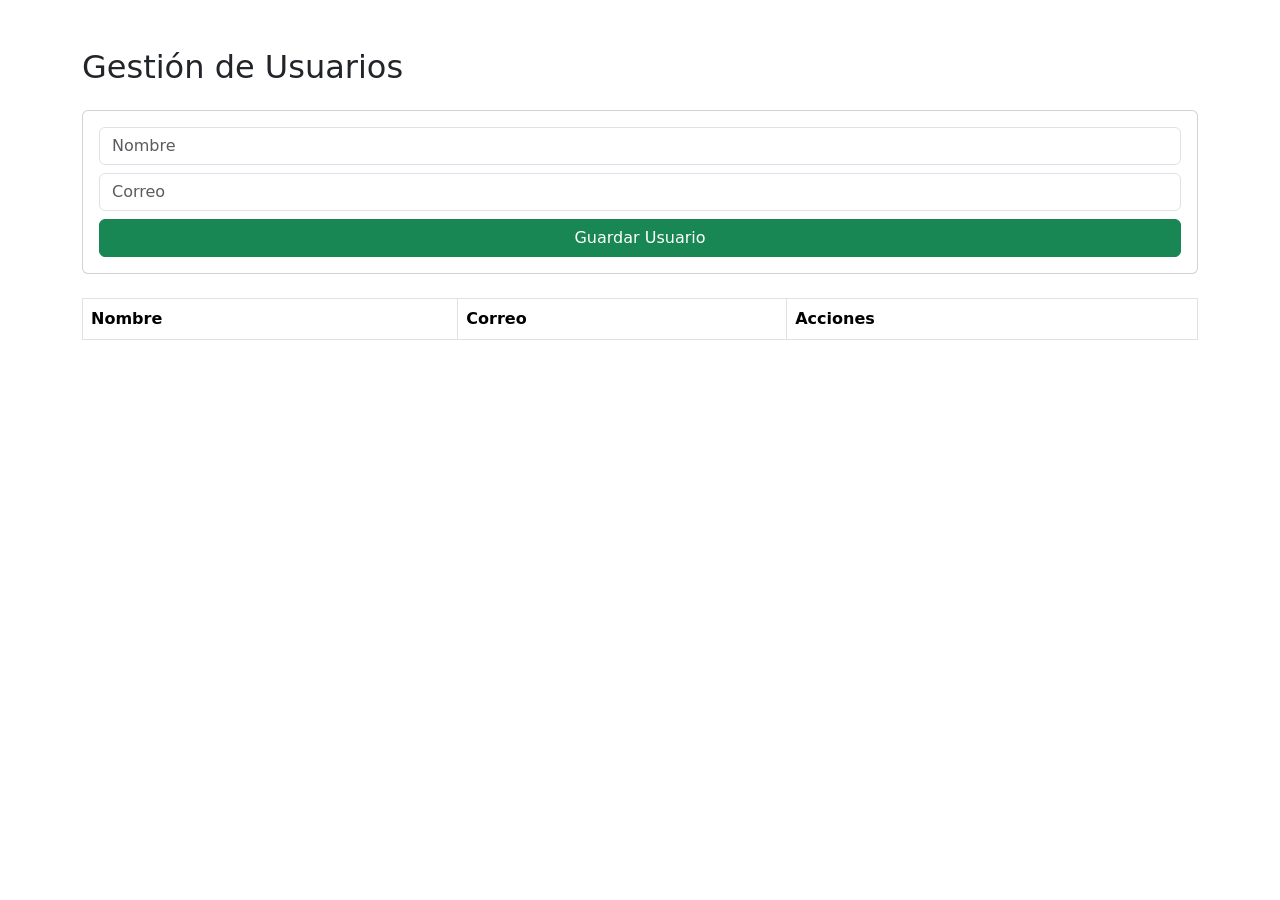
==== usuarios.html @ f7d76d28 "feat: crear interfaz CRUD usuarios" ====
<!DOCTYPE html>
<html lang="es">

<head>
    <meta charset="UTF-8">
    <meta name="viewport" content="width=device-width, initial-scale=1.0">
    <title>CRUD Usuarios</title>

    <link href="https://cdn.jsdelivr.net/npm/bootstrap@5.3.3/dist/css/bootstrap.min.css" rel="stylesheet">
</head>

<body>

<div class="container mt-5">

    <h2 class="mb-4">Gestión de Usuarios</h2>

    <div class="card p-3 mb-4">

        <input
            id="nombre"
            class="form-control mb-2"
            placeholder="Nombre">

        <input
            id="correo"
            class="form-control mb-2"
            placeholder="Correo">

        <button
            onclick="guardarUsuario()"
            class="btn btn-success">

            Guardar Usuario

        </button>

    </div>

    <table class="table table-bordered">

        <thead>

            <tr>
                <th>Nombre</th>
                <th>Correo</th>
                <th>Acciones</th>
            </tr>

        </thead>

        <tbody id="tablaUsuarios"></tbody>

    </table>

</div>

<script src="js/usuarios.js"></script>

</body>
</html>
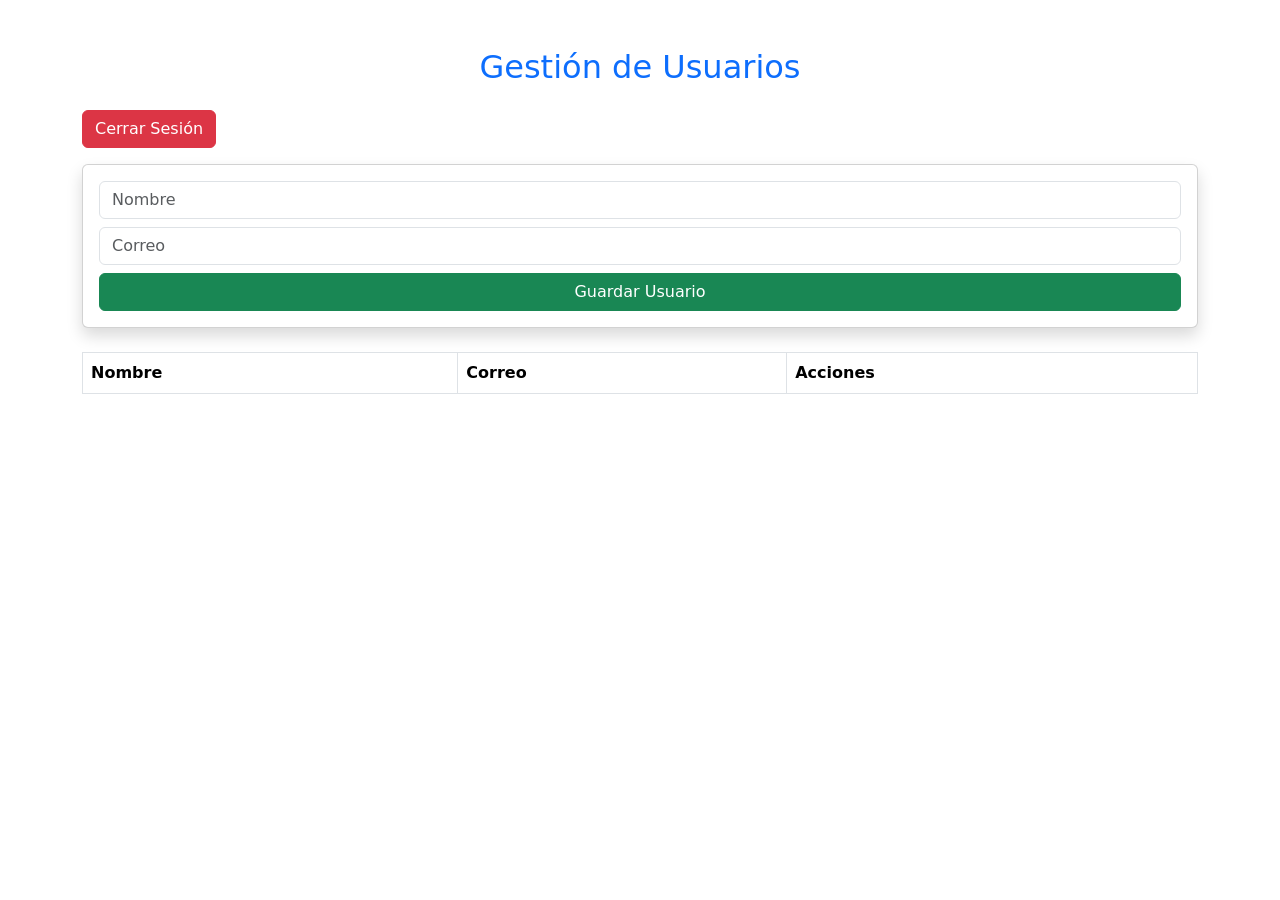
==== commit dd571a91: "Update usuarios.html" ====
--- a/usuarios.html
+++ b/usuarios.html
@@ -13,10 +13,15 @@
 
 <div class="container mt-5">
 
-    <h2 class="mb-4">Gestión de Usuarios</h2>
+    <h2 class="mb-4 text-primary text-center">
+        Gestión de Usuarios
+    </h2>
 
-    <div class="card p-3 mb-4">
+    <button class="btn btn-danger mb-3" onclick="logout()">
+        Cerrar Sesión
+    </button>
 
+    <div class="card shadow p-3 mb-4">
         <input
             id="nombre"
             class="form-control mb-2"
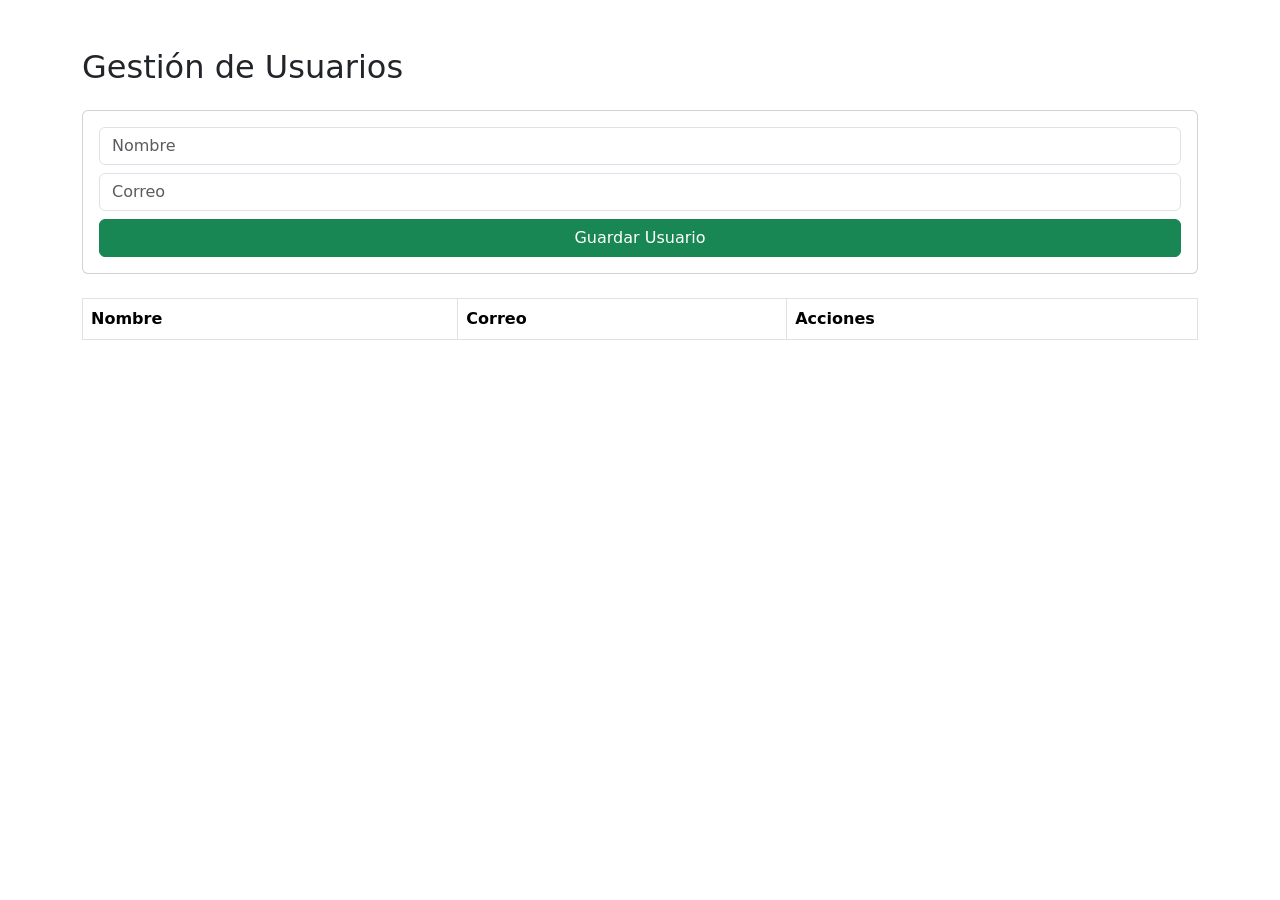
==== commit c9d2dffc: "feat: conectar logout con usuarios" ====
--- a/usuarios.html
+++ b/usuarios.html
@@ -13,15 +13,10 @@
 
 <div class="container mt-5">
 
-    <h2 class="mb-4 text-primary text-center">
-        Gestión de Usuarios
-    </h2>
+    <h2 class="mb-4">Gestión de Usuarios</h2>
 
-    <button class="btn btn-danger mb-3" onclick="logout()">
-        Cerrar Sesión
-    </button>
+    <div class="card p-3 mb-4">
 
-    <div class="card shadow p-3 mb-4">
         <input
             id="nombre"
             class="form-control mb-2"
@@ -61,6 +56,6 @@
 </div>
 
 <script src="js/usuarios.js"></script>
-
-</body>
+<script src="js/logout.js"></script>
+</body> 
 </html>
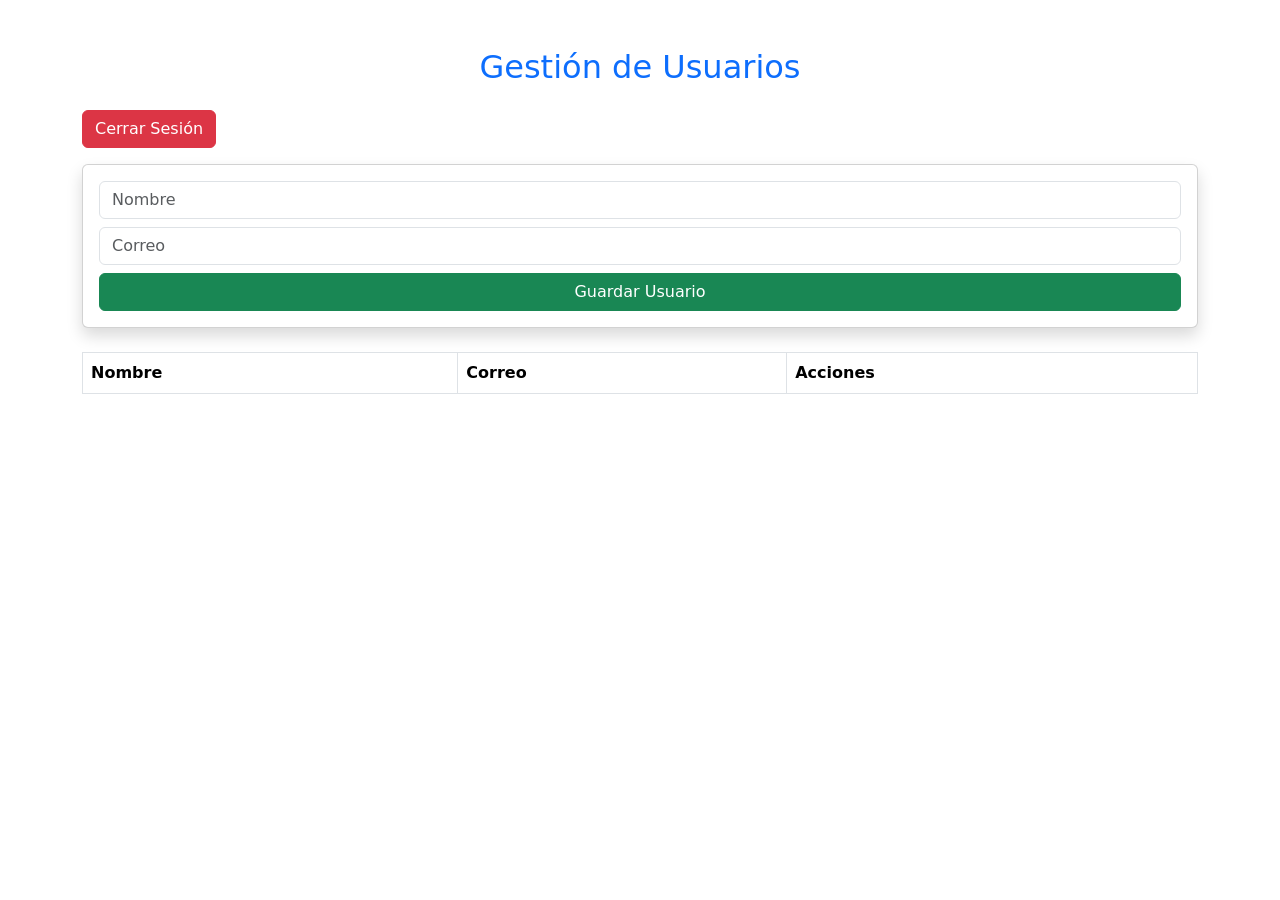
==== commit 91afb2ed: "Merge pull request #8 from Luma-23/feature-bootstrap feat: agregar funcionalidad logout" ====
--- a/usuarios.html
+++ b/usuarios.html
@@ -13,10 +13,15 @@
 
 <div class="container mt-5">
 
-    <h2 class="mb-4">Gestión de Usuarios</h2>
+    <h2 class="mb-4 text-primary text-center">
+        Gestión de Usuarios
+    </h2>
 
-    <div class="card p-3 mb-4">
+    <button class="btn btn-danger mb-3" onclick="logout()">
+        Cerrar Sesión
+    </button>
 
+    <div class="card shadow p-3 mb-4">
         <input
             id="nombre"
             class="form-control mb-2"
